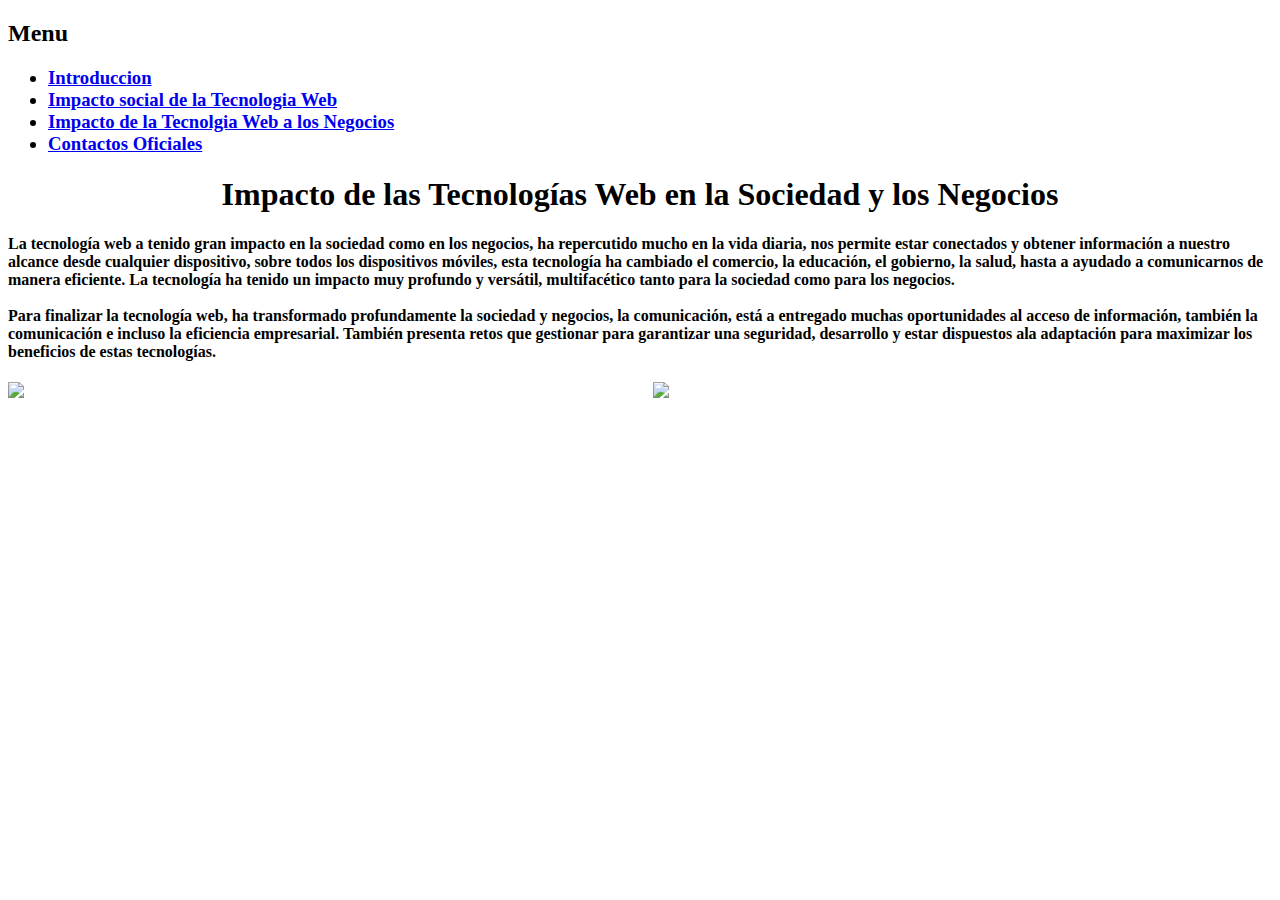
==== paginaweb/index.html @ 5a1578fa "primercommit" ====
<!DOCTYPE html>
<html lang="es">
<head>
    <meta charset="UTF-8">
    <meta name="viewport" content="width=device-width, initial-scale=1.0">
    <title>Tecnologia Web</title>
</head>
<body>
<b><h2>Menu</h2>
<h3><ul>
    <li><a href="indez.html">Introduccion</a></li>
    <li><a href="impactosocial.html">Impacto social de la Tecnologia Web</a></li>
    <li><a href="impactonegocio.html">Impacto de la Tecnolgia Web a los Negocios</a></li>
    <li><a href="contactos.html">Contactos Oficiales</a></li>
</ul></b></h3>
    <h1 align="center"><b>Impacto de las Tecnologías Web en la Sociedad y los Negocios</b></h1>
    <h4><p>La tecnología web a tenido gran impacto en la sociedad como en los negocios, ha repercutido mucho en la vida diaria, nos permite estar conectados y obtener información a
         nuestro alcance desde cualquier dispositivo, sobre todos los dispositivos móviles, esta tecnología ha cambiado el comercio, la educación, el gobierno, la salud, hasta a ayudado a comunicarnos de manera eficiente. 
         La tecnología ha tenido un impacto muy profundo y versátil, multifacético tanto para la sociedad como para los negocios.<br/>
        <br/>
        Para finalizar la tecnología web, ha transformado profundamente la sociedad y negocios, la comunicación, está a entregado muchas oportunidades al acceso de información, también la comunicación e incluso la eficiencia empresarial.
         También presenta retos que gestionar para garantizar una seguridad, desarrollo y estar dispuestos ala adaptación para maximizar los beneficios de estas tecnologías.
    </p></h4>
    <img src="/practicasweb/imagenes/tiposweb.png" width="49%"/>
    <img align="right" src="/practicasweb/imagenes/imagenweb.png" width="49%"/>
</body>
</html>
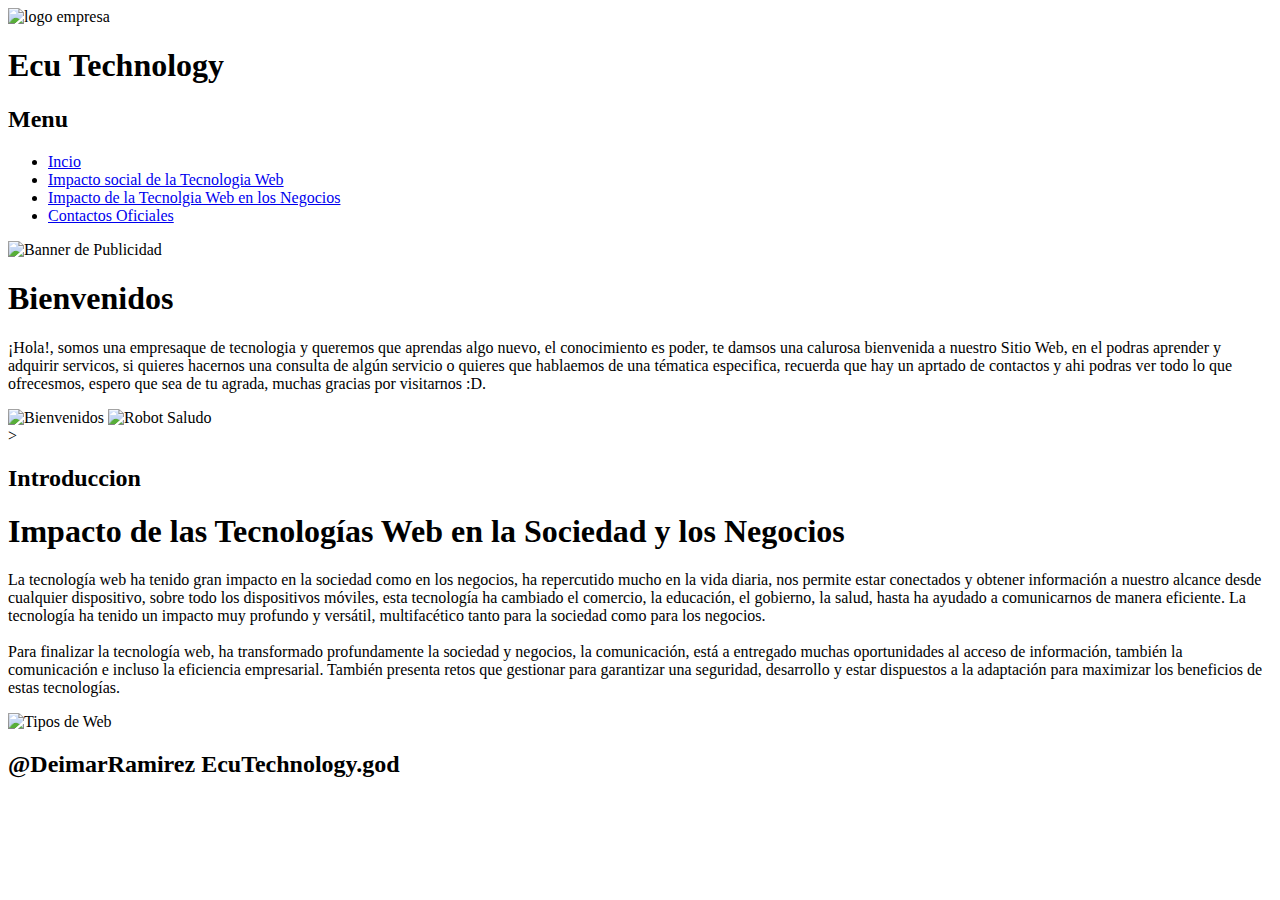
==== commit 53592123: "actualizacion" ====
--- a/paginaweb/index.html
+++ b/paginaweb/index.html
@@ -6,22 +6,47 @@
     <title>Tecnologia Web</title>
 </head>
 <body>
-<b><h2>Menu</h2>
-<h3><ul>
-    <li><a href="indez.html">Introduccion</a></li>
-    <li><a href="impactosocial.html">Impacto social de la Tecnologia Web</a></li>
-    <li><a href="impactonegocio.html">Impacto de la Tecnolgia Web a los Negocios</a></li>
-    <li><a href="contactos.html">Contactos Oficiales</a></li>
-</ul></b></h3>
-    <h1 align="center"><b>Impacto de las Tecnologías Web en la Sociedad y los Negocios</b></h1>
-    <h4><p>La tecnología web a tenido gran impacto en la sociedad como en los negocios, ha repercutido mucho en la vida diaria, nos permite estar conectados y obtener información a
-         nuestro alcance desde cualquier dispositivo, sobre todos los dispositivos móviles, esta tecnología ha cambiado el comercio, la educación, el gobierno, la salud, hasta a ayudado a comunicarnos de manera eficiente. 
-         La tecnología ha tenido un impacto muy profundo y versátil, multifacético tanto para la sociedad como para los negocios.<br/>
-        <br/>
+    <header>
+        <img src="/practicasweb/imagenes/logo.png" width="10%" alt="logo empresa"/>
+        <h1>Ecu Technology</h1>
+        <nav>       
+        <h2>Menu</h2>
+    <ul>
+    <li><a href="index.html">Incio</a></li>
+    <li><a href="impactossocial.html">Impacto social de la Tecnologia Web</a></li>
+    <li><a href="impactodenegocio.html">Impacto de la Tecnolgia Web en los Negocios</a></li>
+    <li><a href="contactoss.html">Contactos Oficiales</a></li>
+     </ul>
+     </nav> 
+     <span><img src="/practicasweb/imagenes/banner.png" width="95%" alt="Banner de Publicidad"/> </span>
+    </header>
+
+    <section>
+    <h1>Bienvenidos</h1>
+    <p>¡Hola!, somos una empresaque de tecnologia y queremos que aprendas algo nuevo, el conocimiento es poder, te damsos una calurosa bienvenida a nuestro Sitio Web, en el podras aprender y adquirir servicos, si quieres hacernos una 
+        consulta de algún servicio o quieres que hablaemos de una tématica especifica, recuerda que hay un aprtado de contactos y ahi podras ver todo lo que ofrecesmos, espero que sea de tu agrada, muchas gracias por visitarnos :D.
+    </p>
+
+    <aside>
+    <span><img src="/practicasweb/imagenes/welcome.avif" alt="Bienvenidos"/></span>
+    <span><img src="/practicasweb/imagenes/robot.jpg" width="30%" alt="Robot Saludo"/></span>
+    </aside>
+
+    ><article>
+    <h2>Introduccion</h2>
+    <h1><b>Impacto de las Tecnologías Web en la Sociedad y los Negocios</b></h1>
+    <p>La tecnología web ha tenido gran impacto en la sociedad como en los negocios, ha repercutido mucho en la vida diaria, nos permite estar conectados y obtener información a
+         nuestro alcance desde cualquier dispositivo, sobre todo los dispositivos móviles, esta tecnología ha cambiado el comercio, la educación, el gobierno, la salud, hasta ha ayudado a comunicarnos de manera eficiente. 
+         La tecnología ha tenido un impacto muy profundo y versátil, multifacético tanto para la sociedad como para los negocios.
+         <br> <br/>
         Para finalizar la tecnología web, ha transformado profundamente la sociedad y negocios, la comunicación, está a entregado muchas oportunidades al acceso de información, también la comunicación e incluso la eficiencia empresarial.
-         También presenta retos que gestionar para garantizar una seguridad, desarrollo y estar dispuestos ala adaptación para maximizar los beneficios de estas tecnologías.
-    </p></h4>
-    <img src="/practicasweb/imagenes/tiposweb.png" width="49%"/>
-    <img align="right" src="/practicasweb/imagenes/imagenweb.png" width="49%"/>
+         También presenta retos que gestionar para garantizar una seguridad, desarrollo y estar dispuestos a la adaptación para maximizar los beneficios de estas tecnologías.
+    </p>
+    <img src="/practicasweb/imagenes/tiposwebs.png" width="49%" alt="Tipos de Web"/>
+    </article>
+    </section>
+    <footer>
+        <h2> @DeimarRamirez EcuTechnology.god</h2>
+    </footer>
 </body>
 </html>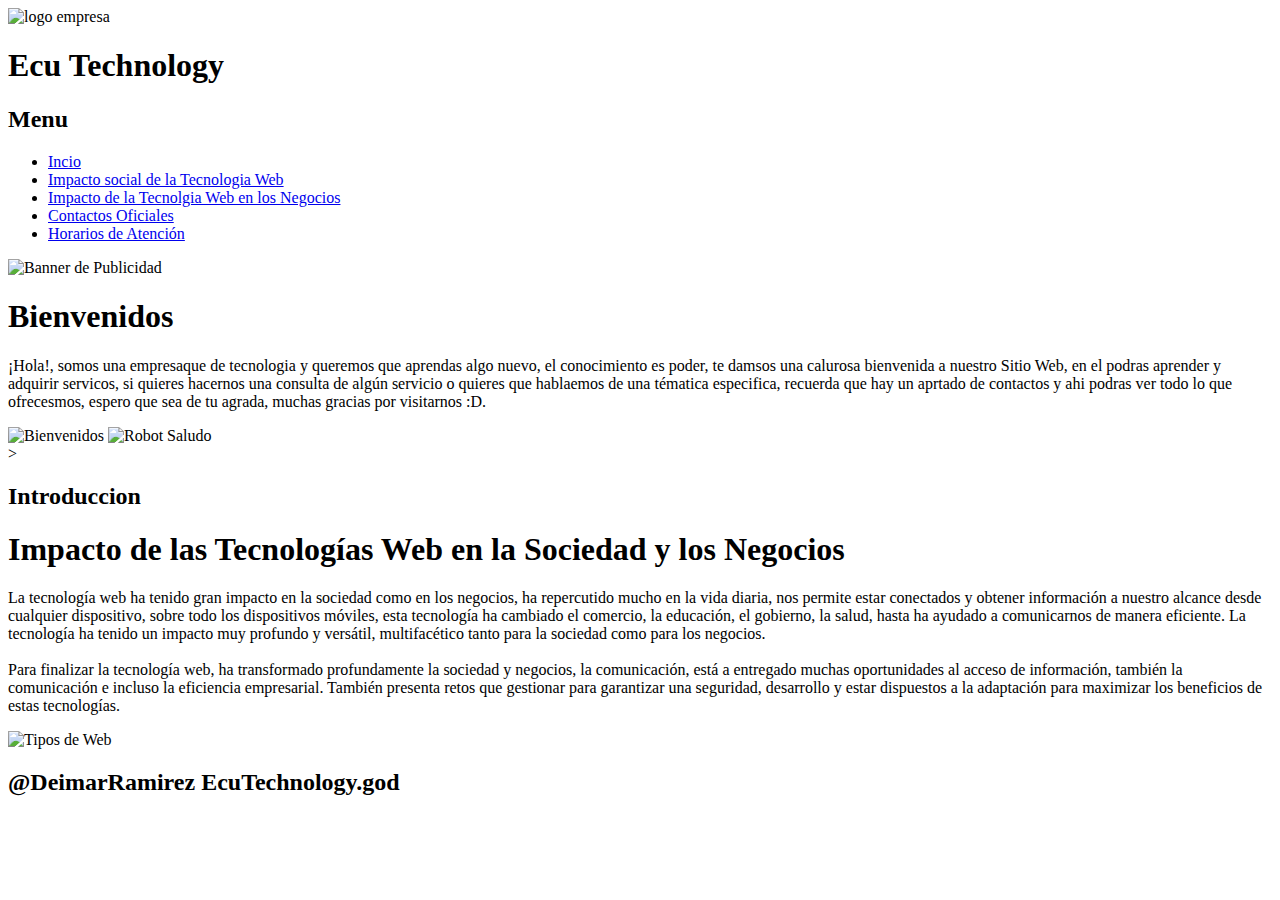
==== commit 8830cbba: "actualizacion0.1" ====
--- a/paginaweb/index.html
+++ b/paginaweb/index.html
@@ -16,6 +16,7 @@
     <li><a href="impactossocial.html">Impacto social de la Tecnologia Web</a></li>
     <li><a href="impactodenegocio.html">Impacto de la Tecnolgia Web en los Negocios</a></li>
     <li><a href="contactoss.html">Contactos Oficiales</a></li>
+    <li><a href="horario.html">Horarios de Atención</a></li>
      </ul>
      </nav> 
      <span><img src="/practicasweb/imagenes/banner.png" width="95%" alt="Banner de Publicidad"/> </span>
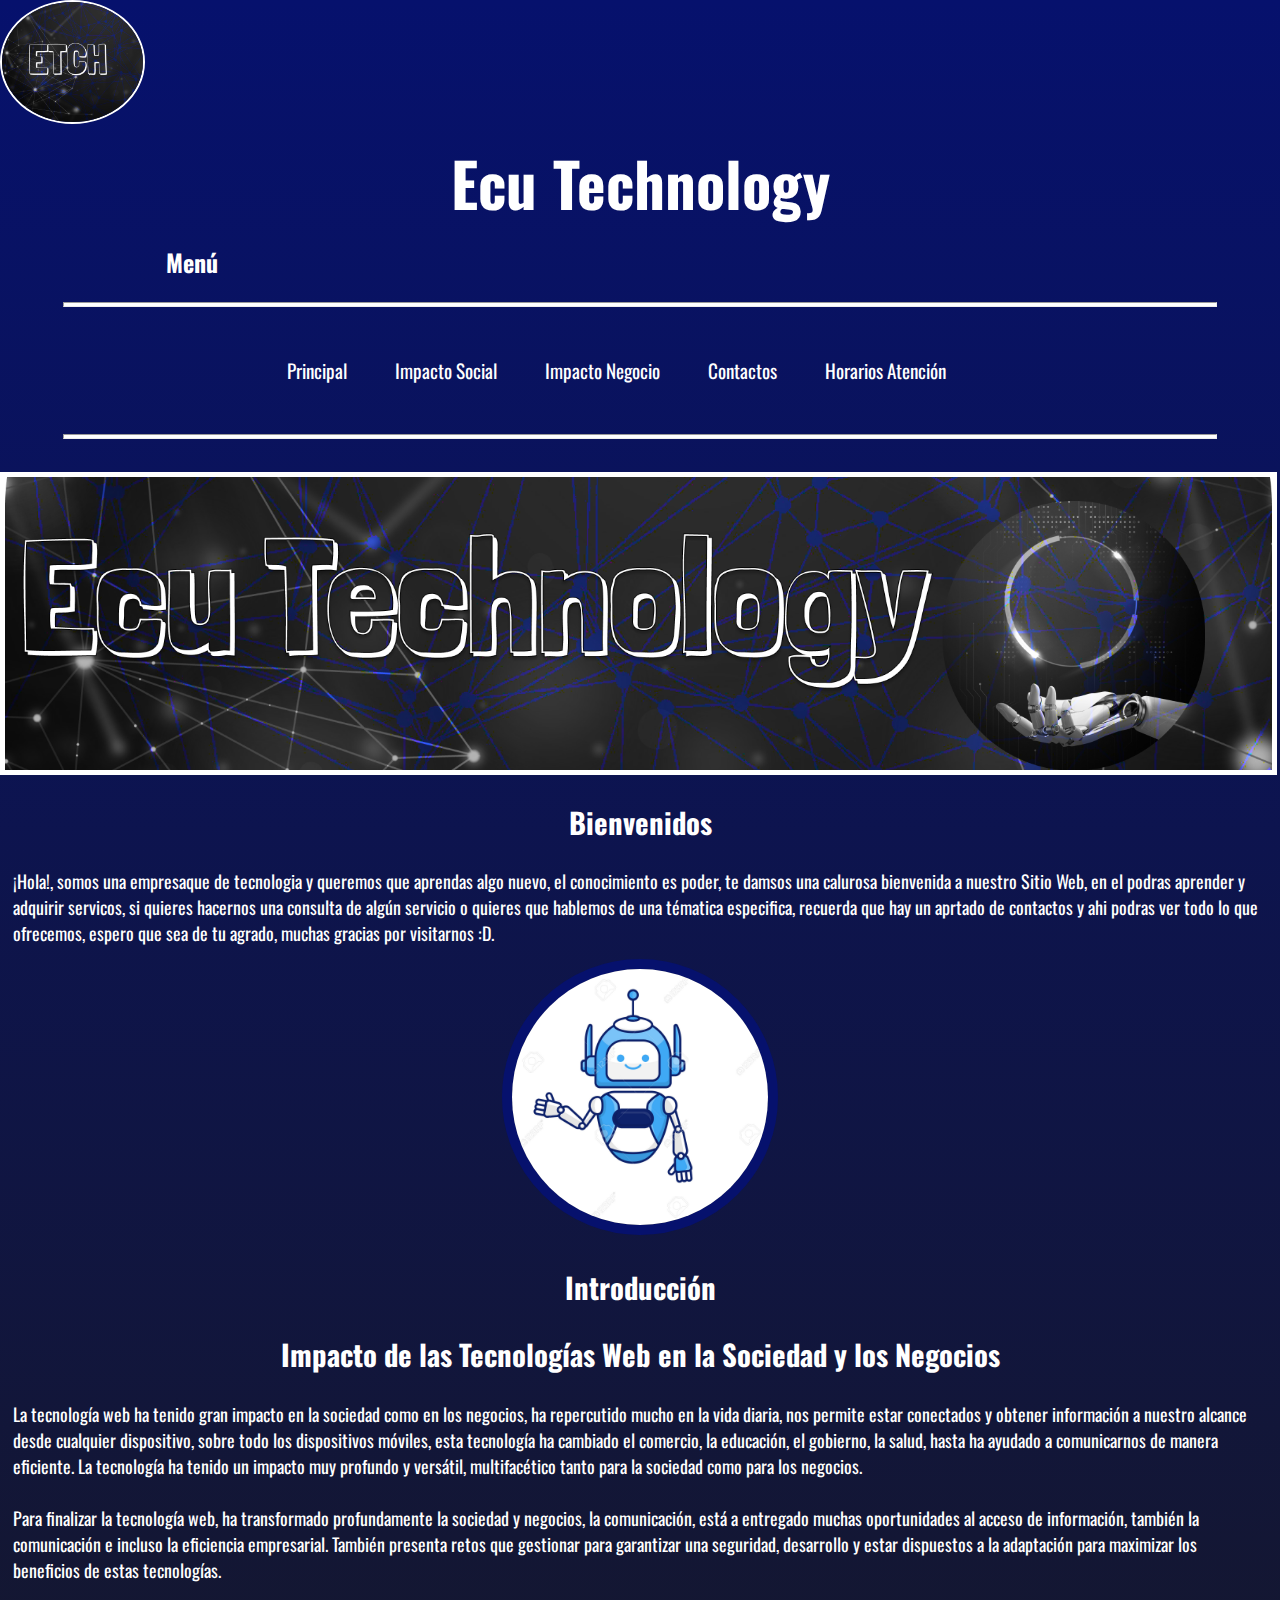
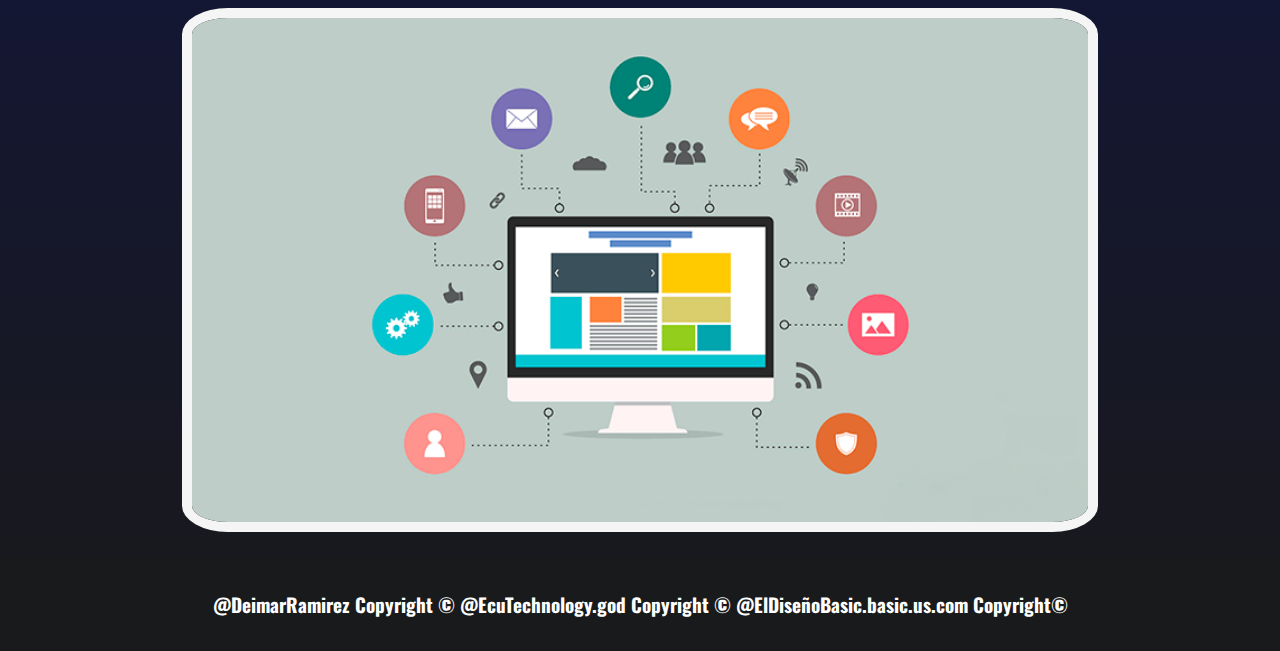
==== commit 840ff237: "Actualización css" ====
--- a/paginaweb/index.html
+++ b/paginaweb/index.html
@@ -3,39 +3,47 @@
 <head>
     <meta charset="UTF-8">
     <meta name="viewport" content="width=device-width, initial-scale=1.0">
+    <link rel="shortcut icon" href="/imageness/logo.png" type="image/x-icon">
+    <link rel="stylesheet" href="/css/estilos.css">
+    <link href="https://fonts.googleapis.com/css2?family=Oswald:wght@200..700&display=swap" rel="stylesheet">
     <title>Tecnologia Web</title>
+
 </head>
 <body>
     <header>
-        <img src="/practicasweb/imagenes/logo.png" width="10%" alt="logo empresa"/>
-        <h1>Ecu Technology</h1>
-        <nav>       
-        <h2>Menu</h2>
-    <ul>
-    <li><a href="index.html">Incio</a></li>
-    <li><a href="impactossocial.html">Impacto social de la Tecnologia Web</a></li>
-    <li><a href="impactodenegocio.html">Impacto de la Tecnolgia Web en los Negocios</a></li>
-    <li><a href="contactoss.html">Contactos Oficiales</a></li>
-    <li><a href="horario.html">Horarios de Atención</a></li>
+        <img src="/imageness/logo.png" class="logoRedondo" width="10%" alt="logo empresa"/>
+        <h1 id="nomEmpre">Ecu Technology</h1>
+        <h2 id="titu-menu">Menú</h2>
+        <hr>
+        <nav class="nav-menu">
+    <ul class="menu-list">
+    <li><a href="index.html">Principal</a></li>
+    <li><a href="impactossocial.html">Impacto Social</a></li>
+    <li><a href="impactodenegocio.html">Impacto Negocio</a></li>
+    <li><a href="contactoss.html">Contactos</a></li>
+    <li><a href="horario.html">Horarios Atención</a></li>
      </ul>
-     </nav> 
-     <span><img src="/practicasweb/imagenes/banner.png" width="95%" alt="Banner de Publicidad"/> </span>
+     </nav>
+     <hr>
+     <span><img src="/imageness/banner.png" class="banner" width="100%" alt="Banner de Publicidad"/> </span>
     </header>
 
-    <section>
-    <h1>Bienvenidos</h1>
+    <section class="bienvenida">
+    <h2>Bienvenidos</h2>
     <p>¡Hola!, somos una empresaque de tecnologia y queremos que aprendas algo nuevo, el conocimiento es poder, te damsos una calurosa bienvenida a nuestro Sitio Web, en el podras aprender y adquirir servicos, si quieres hacernos una 
-        consulta de algún servicio o quieres que hablaemos de una tématica especifica, recuerda que hay un aprtado de contactos y ahi podras ver todo lo que ofrecesmos, espero que sea de tu agrada, muchas gracias por visitarnos :D.
+        consulta de algún servicio o quieres que hablemos de una tématica especifica, recuerda que hay un aprtado de contactos y ahi podras ver todo lo que ofrecemos, espero que sea de tu agrado, muchas gracias por visitarnos :D.
     </p>
-
     <aside>
-    <span><img src="/practicasweb/imagenes/welcome.avif" alt="Bienvenidos"/></span>
-    <span><img src="/practicasweb/imagenes/robot.jpg" width="30%" alt="Robot Saludo"/></span>
+    <span>
+        <div class="contenedor">
+            <img src="/imageness/robot.jpg" class="imagenbien" width="30%" alt="Robot Saludo"/>
+        </div>
+    </span>
     </aside>
 
-    ><article>
-    <h2>Introduccion</h2>
-    <h1><b>Impacto de las Tecnologías Web en la Sociedad y los Negocios</b></h1>
+    <article>
+    <h2>Introducción</h2>
+    <h2><b>Impacto de las Tecnologías Web en la Sociedad y los Negocios</b></h2>
     <p>La tecnología web ha tenido gran impacto en la sociedad como en los negocios, ha repercutido mucho en la vida diaria, nos permite estar conectados y obtener información a
          nuestro alcance desde cualquier dispositivo, sobre todo los dispositivos móviles, esta tecnología ha cambiado el comercio, la educación, el gobierno, la salud, hasta ha ayudado a comunicarnos de manera eficiente. 
          La tecnología ha tenido un impacto muy profundo y versátil, multifacético tanto para la sociedad como para los negocios.
@@ -43,11 +51,14 @@
         Para finalizar la tecnología web, ha transformado profundamente la sociedad y negocios, la comunicación, está a entregado muchas oportunidades al acceso de información, también la comunicación e incluso la eficiencia empresarial.
          También presenta retos que gestionar para garantizar una seguridad, desarrollo y estar dispuestos a la adaptación para maximizar los beneficios de estas tecnologías.
     </p>
-    <img src="/practicasweb/imagenes/tiposwebs.png" width="49%" alt="Tipos de Web"/>
+       <div class="contenedortp">
+          <img src="/imageness/tiposwebs.png" class="imagentp" alt="Tipos de Web"/>
+       </div>
+
     </article>
     </section>
     <footer>
-        <h2> @DeimarRamirez EcuTechnology.god</h2>
+        <h2> @DeimarRamirez Copyright © @EcuTechnology.god  Copyright ©  @ElDiseñoBasic.basic.us.com Copyright©</h2>
     </footer>
 </body>
 </html>--- a/css/estilos.css
+++ b/css/estilos.css
@@ -0,0 +1,265 @@
+body{/*CSS FEUNTES GENERALES PRINCIPAL*/
+    font-family: 'Oswald', sans-serif;/*Estilo Global aplicado a LA PAGINA WEB*/
+}
+
+body{/**CONFIURACIONES BASICAS/
+    /*background-color:#030B4E; // POR SI NO ME GUSTA EL DEGRADADO*/
+    background-image: linear-gradient( #06116d, #19191b); /*PRUEBA DE COLOR DEGRADADO*/
+    color: white;
+    margin: 0;
+    padding: 0;
+}
+
+#nomEmpre {
+    text-align: center;
+    padding: 1%;
+    font-size: 3.8rem;
+    display: flex;
+    align-items: center;
+    justify-content: center;
+}
+
+header {
+    line-height: 80%;
+    margin: auto;
+}
+
+.banner{
+    border: 5px solid white;
+    width: 99%;
+    height: auto;
+    margin-top: 2%;
+}
+
+.logoRedondo{
+    width: 11%;
+    height: 11%;
+    border-radius: 100%;
+    border: 2px solid white;
+    margin-right: 0%;
+}
+
+#titu-menu {
+    color: white;
+    font-family: 'Oswald', sans-serif;
+    padding: 1%;
+    text-align: center;
+    margin-right: 70%;
+}
+
+.nav-menu {
+    color: white;
+    font-size: 1.4rem;
+    padding: 2%;
+    text-align: center;
+}
+
+.menu-list {
+    list-style: none;
+    display: flex;
+    justify-content: center;
+    padding: 0%;
+}
+
+.menu-list li {
+margin-right: 3rem;
+}
+
+.menu-list li a {
+    color: white;
+    text-decoration: none;
+    position: relative;
+}
+
+.menu-list li a {
+    color: white;
+    text-decoration: none;
+    font-size: 1.2rem;
+    position: relative;
+}
+
+.menu-list li a::after {
+    content: '';
+    display: block;
+    width: 0;
+    height: 2px;
+    background: white;
+    transition: width .4s;
+    position: absolute;
+    bottom: -5px;
+    left: 0;
+}
+
+.menu-list li a:hover::after {
+    width: 100%;
+}
+
+hr{
+    height: 3px;
+    width: 90%;
+    background-color: white;
+}
+
+.bienvenida h2{
+    display: flex;
+    justify-content: center;
+    text-align: center;
+    font-size: 1.8rem;
+    margin: 2%;
+}
+
+.bienvenida p{
+    display: flex;
+    justify-content: left;
+    text-align: left;
+    font-size :large;
+    margin: 1%;
+}
+
+.imagenbien{
+    width:20% ;
+    height: auto;
+    border-radius: 90%;
+    border: 10px solid #06116d;
+    
+}
+.contenedor{
+    text-align: center;
+}
+
+.imagentp{
+    max-width: 70%;
+    width:70% ;
+    height: auto;
+    border: 10px solid whitesmoke;
+    border-radius: 5%;
+    
+}
+
+.contenedortp{
+    display: flex;
+    justify-content: center;
+    width: 100%;
+    height: 30%;
+    margin: 2% auto;
+}
+/*CSS PAGINA DE IMPACTO SOCIAL*/
+.contenido1 h2{
+    display: flex;
+    justify-content: center;
+    font-size: 1.8rem;
+}
+
+.contenido1 p{
+    display: flex;
+    justify-content: center;
+    font-size: large;
+    margin: 1%;
+}
+
+.contenido1 h3{
+    display: flex;
+    justify-content: left;
+    font-size: 1.2rem;
+    margin: 1%;
+
+}
+.listaCm{
+    font-size: large;
+    margin: 1%;
+}
+
+.contenedorS{
+    display: flex;
+    justify-content: center;
+    align-items: center;
+    width: 99%;
+    height: auto;
+    margin-top: 20px;
+}
+
+.imagenS1{
+    width: 30%;
+    height: auto;
+    border-radius: 5%;
+    border: 5px solid white;
+    margin: 2%;
+}
+
+.imagenS2{
+    width: 35%;
+    height: auto;
+    border-radius: 3%;
+    border: 5px solid white;
+    margin: 2%;
+}
+
+.contenedorVS{
+    display: flex;
+    flex-direction: column;
+    justify-content: center;
+    align-items: center;
+    height: auto;
+    margin-bottom: 10px;
+}
+
+.videoS{
+    margin-bottom: 10px;
+}
+
+.autorVS{
+    background-color: white;
+    font-size: larger;
+    font-family: 'Oswald', sans-serif;
+    border: 5px solid whitesmoke;
+    border-radius: 5%;
+}
+/*CSS PAGINA IMPACTO EN LOS NEGOCIOS*/
+.contenedorN{
+    padding: 2%;
+    font-size: larger;
+}
+
+h2{
+    display: flex;
+    justify-content: center;
+    align-items: center;
+}
+
+.imagenN{
+    display: flex;
+    justify-content: center;
+    margin-top: 4%;
+    align-items: center;
+}
+
+.imgn1{
+    border: 5px solid whitesmoke;
+    border-radius: 5%;
+}
+
+.videosNA{
+    display: flex;
+    justify-content: space-around;
+    align-items: center;
+    gap: 5px;
+    margin-top: 2%;
+    margin-bottom: 2%;
+    background-color: black;
+    border: 5px solid whitesmoke;
+}
+
+.videoNA iframe{
+    flex: 1;
+    max-width: 100%;
+}
+/*CSS PAGINA DE CONTACTOS*/
+
+
+
+footer{ /*FOOTER GENERALES DE TODAS LAS PAGINAS*/
+    background-color: #191a1b;
+    padding: 1rem;
+    text-align: center;
+    font-size: 0.8rem;
+}
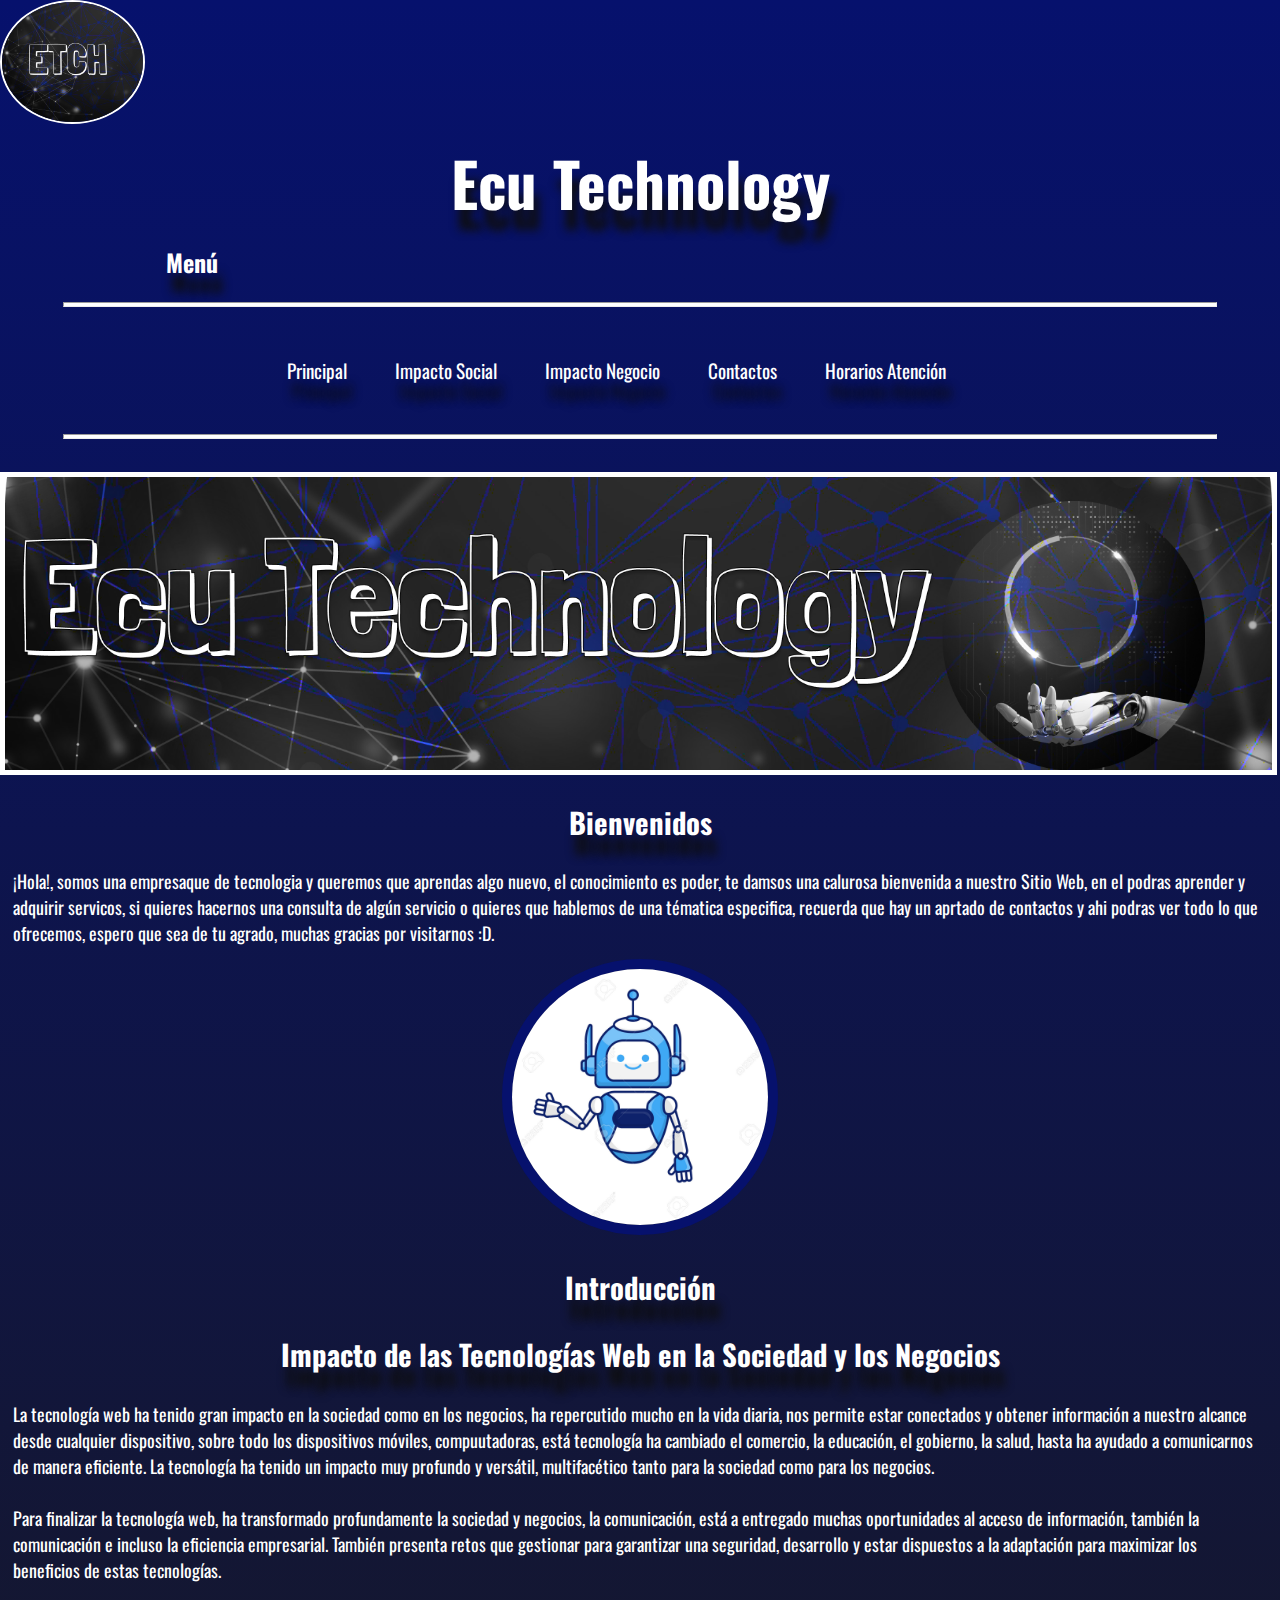
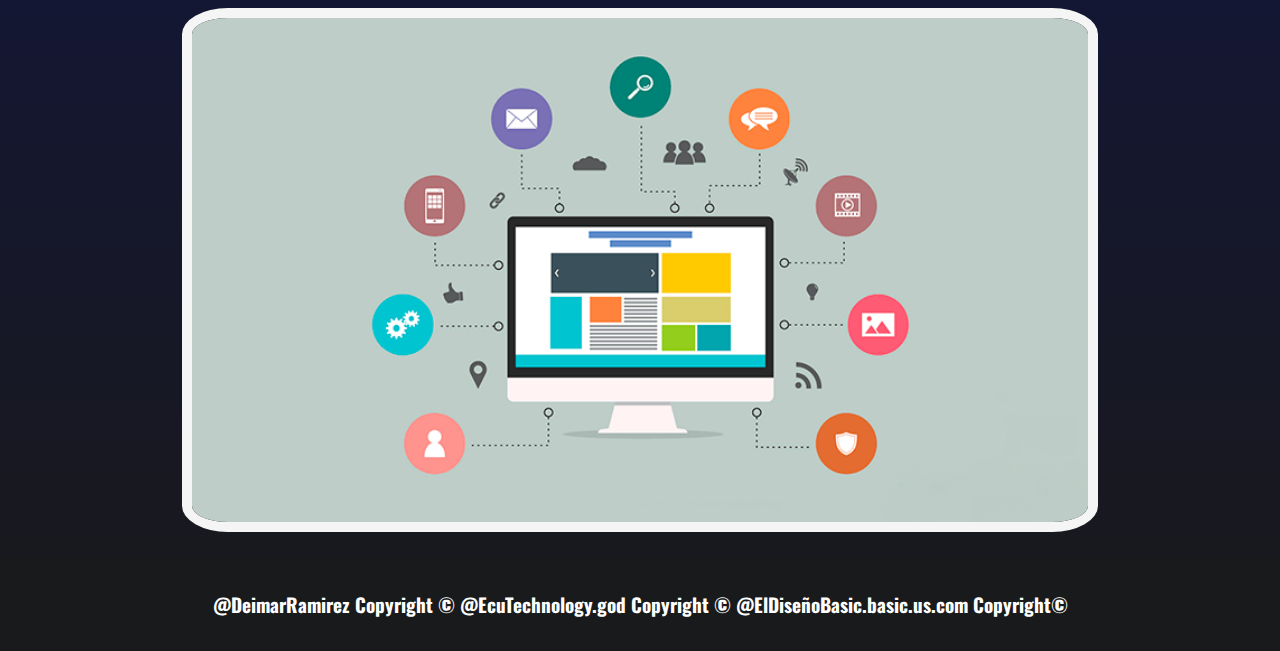
==== commit 141574a0: "Actialización_Completa 2.0" ====
--- a/paginaweb/index.html
+++ b/paginaweb/index.html
@@ -45,7 +45,7 @@
     <h2>Introducción</h2>
     <h2><b>Impacto de las Tecnologías Web en la Sociedad y los Negocios</b></h2>
     <p>La tecnología web ha tenido gran impacto en la sociedad como en los negocios, ha repercutido mucho en la vida diaria, nos permite estar conectados y obtener información a
-         nuestro alcance desde cualquier dispositivo, sobre todo los dispositivos móviles, esta tecnología ha cambiado el comercio, la educación, el gobierno, la salud, hasta ha ayudado a comunicarnos de manera eficiente. 
+         nuestro alcance desde cualquier dispositivo, sobre todo los dispositivos móviles, compuutadoras, está tecnología ha cambiado el comercio, la educación, el gobierno, la salud, hasta ha ayudado a comunicarnos de manera eficiente. 
          La tecnología ha tenido un impacto muy profundo y versátil, multifacético tanto para la sociedad como para los negocios.
          <br> <br/>
         Para finalizar la tecnología web, ha transformado profundamente la sociedad y negocios, la comunicación, está a entregado muchas oportunidades al acceso de información, también la comunicación e incluso la eficiencia empresarial.
--- a/css/estilos.css
+++ b/css/estilos.css
@@ -1,9 +1,5 @@
-body{/*CSS FEUNTES GENERALES PRINCIPAL*/
-    font-family: 'Oswald', sans-serif;/*Estilo Global aplicado a LA PAGINA WEB*/
-}
-
-body{/**CONFIURACIONES BASICAS/
-    /*background-color:#030B4E; // POR SI NO ME GUSTA EL DEGRADADO*/
+body{/**CONFIURACIONES BASICAS*//*background-color:#030B4E; // POR SI NO ME GUSTA EL DEGRADADO*/
+    font-family: 'Oswald', sans-serif;
     background-image: linear-gradient( #06116d, #19191b); /*PRUEBA DE COLOR DEGRADADO*/
     color: white;
     margin: 0;
@@ -17,6 +13,7 @@
     display: flex;
     align-items: center;
     justify-content: center;
+    text-shadow: 5px 20px 10px rgb(14, 14, 14);
 }
 
 header {
@@ -45,6 +42,7 @@
     padding: 1%;
     text-align: center;
     margin-right: 70%;
+    text-shadow: 5px 20px 10px rgb(14, 14, 14);
 }
 
 .nav-menu {
@@ -52,6 +50,7 @@
     font-size: 1.4rem;
     padding: 2%;
     text-align: center;
+    text-shadow: 5px 20px 10px rgb(14, 14, 14);
 }
 
 .menu-list {
@@ -94,7 +93,7 @@
     width: 100%;
 }
 
-hr{
+hr{/*LINEAS  DE DISEÑO TODAS LAS PAGINAS*/
     height: 3px;
     width: 90%;
     background-color: white;
@@ -106,6 +105,7 @@
     text-align: center;
     font-size: 1.8rem;
     margin: 2%;
+    text-shadow: 5px 20px 10px rgb(14, 14, 14);
 }
 
 .bienvenida p{
@@ -148,6 +148,7 @@
     display: flex;
     justify-content: center;
     font-size: 1.8rem;
+    text-shadow: 5px 20px 10px rgb(14, 14, 14);
 }
 
 .contenido1 p{
@@ -220,10 +221,11 @@
     font-size: larger;
 }
 
-h2{
-    display: flex;
-    justify-content: center;
-    align-items: center;
+.contenedorN h2{
+    display: flex;
+    justify-content: center;
+    align-items: center;
+    text-shadow: 5px 20px 10px rgb(14, 14, 14);
 }
 
 .imagenN{
@@ -253,9 +255,6 @@
     flex: 1;
     max-width: 100%;
 }
-/*CSS PAGINA DE CONTACTOS*/
-
-
 
 footer{ /*FOOTER GENERALES DE TODAS LAS PAGINAS*/
     background-color: #191a1b;
@@ -263,3 +262,259 @@
     text-align: center;
     font-size: 0.8rem;
 }
+/*CSS PARA LA PAGINA DE CONTECTOS*/
+.redes-contenedor *{
+    padding: 0;
+    margin: 0;
+    box-sizing: border-box;
+}
+
+:root{
+    --facebook: #3b5999e5;
+    --instagram: #e4405f;
+    --tiktok: #000000bb;
+    --x: #000;
+    --youtube: #d80f08ef;
+    --linkedin: #0e76a8;
+}
+
+.redes-contenedor{
+    display: flex;
+    height:100% ;
+    align-items: center;
+    justify-content: center;
+    padding-top: 2%;
+    padding-bottom: 2%;
+}
+
+.redes-contenedor ul li{
+    display: inline-block;
+    margin: 0 5px;
+    width: 80px;
+    height: 50px;
+    text-align: center;
+}
+
+.redes-contenedor ul li a{
+    display: block;
+    padding: 0 10px;
+    background: #333;
+    color: #fff;
+    line-height: 80px;
+    font-size: 30px;
+    box-shadow: 0 3px 5px 0px rgba(0,0,0,.2);
+    transition: .8s;
+}
+
+.redes-contenedor ul:hover a{
+    filter: blur(3px);
+}
+
+.redes-contenedor ul li a:hover{
+    transform: translateY(-5px) scale(1.2);
+    box-shadow: 0 5px 5px 0px rgba(0,0,0,.4);
+    filter: none;
+}
+
+.redes-contenedor ul li .facebook:hover{
+    background: var(--facebook);
+}
+
+.redes-contenedor ul li .instagram:hover{
+    background: var(--instagram);
+}
+
+.redes-contenedor ul li .tiktok:hover{
+    background: var(--tiktok);
+}
+
+.redes-contenedor ul li .x:hover{
+    background: var(--x);
+}
+
+.redes-contenedor ul li .youtube:hover{
+    background: var(--youtube);
+}
+
+.redes-contenedor ul li .linkedin:hover{
+    background: var(--linkedin);
+}
+.contenido-cont p{
+    margin: 1%;
+    padding: 2%;
+    margin: 2%;
+    font-size: large;
+}
+
+.contenedor-servicios{
+    display: flex;
+    justify-content: center;
+    gap: 2%;
+}
+
+.cuadrado {
+    width: calc(50% - 1%);
+    background: #3f3939b0;
+    margin-bottom: 2%;
+    padding: 2%;
+    box-sizing: border-box;
+    color: #f3ececea;
+    display: flex;
+    flex-direction: column;
+    align-items: center;
+    text-align: center;
+    border-radius: 20px;
+}
+
+.servicio {
+    display: flex;
+    justify-content: space-between;
+    align-items: center;
+    width: 100%;
+    margin-bottom: 20px;
+}
+
+.servicio img {
+    width: 30%;
+    margin-left: 10px;
+}
+
+.cuadrado h3 {
+    margin: 0;
+    flex: 1;
+    text-align: left;
+    font-size: 1.4rem;
+}
+
+.contenedor-con h2 {
+    font-size: 2rem;
+    text-align: center;
+    text-shadow: 5px 20px 10px rgb(14, 14, 14);
+}
+/* FORMULARIO QUE ROMPE LA PASIENCIA*/
+.contenedor-principal *{
+    margin: 0;
+    padding: 0;
+    box-sizing: border-box;
+}
+
+.contenedor-principal{
+    font-family: 'Oswald', sans-serif;
+    display: flex;
+    justify-content: center;
+    align-items: center;
+    min-height: 50vh;
+}
+
+.form-cont{
+    background: linear-gradient(
+        50deg,
+        rgba(40,42,55,1)50%,
+        rgba(40,42,55,0.7)),
+        url(/imageness/bg.jpg);
+    background-position: center;
+    background-repeat: no-repeat;
+    background-size: cover;
+    padding: 20px;
+    width: 250px;
+    border-radius: 25px; 
+}
+
+.form-cont h2{
+    color: #f4f6f9;
+    font-size: 20px;
+    margin-bottom: 20px;
+}
+
+form{
+    display: flex;
+    flex-direction: column;
+    width: 100%;
+}
+
+label{
+    font-size: 14px;
+    color: #959aab;
+    margin-bottom: 8px;
+}
+
+input , textarea{
+    padding: 18px 12px;
+    background-color: #333646;
+    border: 0;
+    font-size: 14px;
+    color: #f4f6f9;
+    margin-bottom: 14px;
+    border-radius: 1px;
+}
+
+.focus{
+    outline: 1px solid #1e92e9;
+}
+
+.btn:hover{
+    background-color: #1e92e9;
+}
+/*TABLAS DE LA PAGINA HORARIOS*/
+.contenedor-tablas *{
+    margin: 0;
+    padding: 0;
+    box-sizing: border-box;
+}
+.contenedor-tablas1{
+    display: flex;
+    justify-content: center;
+    align-items: center;
+    min-height: 25vh;
+}
+
+table{
+    color: #ffff;
+    font-size: 20px;
+    table-layout: fixed;
+    border-collapse: collapse;
+}
+
+thead{
+    background: rgb(128, 127, 126);
+}
+
+th{
+    padding: 10px 10px;
+    font-weight: 700;
+    text-transform: uppercase;
+}
+
+td{
+    padding: 10px;
+    border: solid 2px rgba(255, 255, 255, 0.2);
+}
+
+tbody tr{
+    cursor: pointer;
+}
+
+tbody tr:hover{
+    background: rgba(255, 255, 255, 0.4);
+}
+
+.horarios-cont h1{
+    display: flex;
+    justify-content: center;
+    align-items: center;
+    text-shadow: 5px 20px 10px rgb(14, 14, 14);
+    font-size: 2rem;
+}
+
+.horarios-cont h3{
+    display: flex;
+    justify-content: center;
+    align-items: center;
+}
+
+.horarios-cont h2{
+    display: flex;
+    justify-content: center;
+    align-items: center;
+    text-shadow: 5px 20px 10px rgb(138, 135, 135);
+}